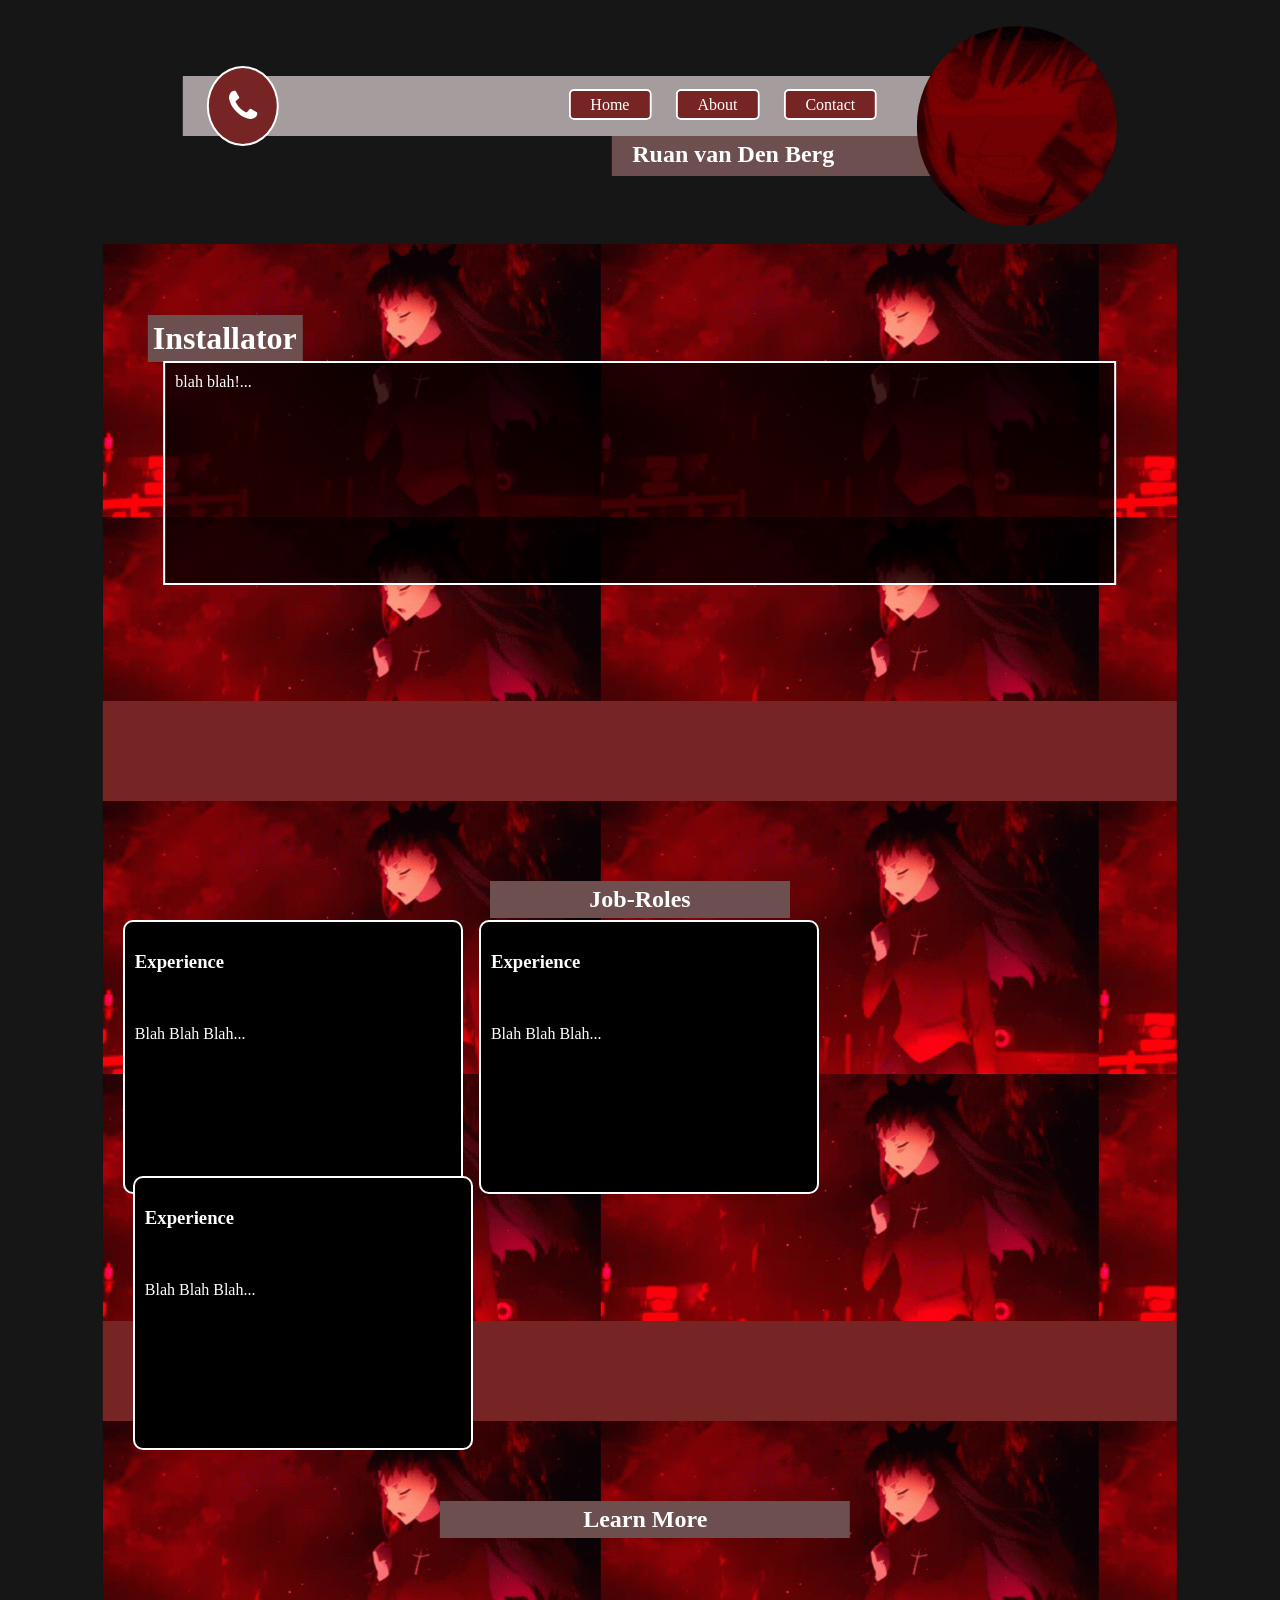
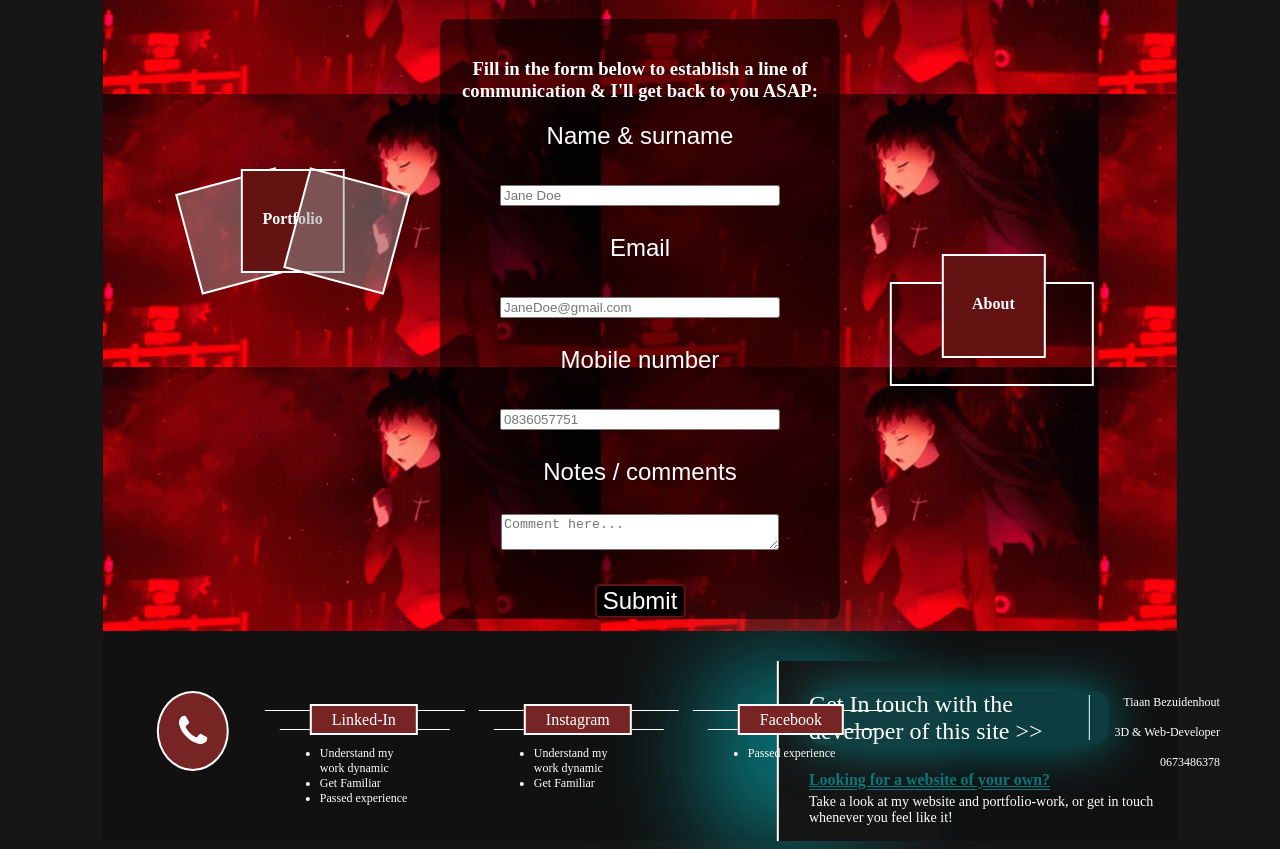
==== resumeWeb-laptop/index.html @ 81a27d2e "laptop customs" ====
<!DOCTYPE html>
<html>

<head>
    <title>Ruan van den Berg</title>
    <meta name="viewport" content="width=device-width, initial-scale=1">
    <link rel="stylesheet" href="https://cdnjs.cloudflare.com/ajax/libs/font-awesome/4.7.0/css/font-awesome.min.css">
    <link rel="stylesheet" href="css/nav-footer.css">
    <link rel="stylesheet" href="css/mobile/nav-footer.css">
    <link rel="stylesheet" href="css/index.css">
    <link rel="stylesheet" href="css/mobile/index.css">

    <style>
        body {
            background-color: #161616;
        }

        .website {
            width: 85%;/*1366px*/
            height: 70%;/*768px*/
            transform: translateX(-50%);
            margin-left: 50%;
        }

    </style>
</head>
<script>
    function burgerToggle(x) {
        x.classList.toggle("change");
        var x = document.getElementById("navigation");
        if (x.style.display === "block") {
            x.style.display = "none";
        } else {
            x.style.display = "block";
        }
    }
</script>
<body>

    <div class="website">
        <br>
        <div class="header">
            <div class="nav">

                <div class="burgerNavContainer" onclick="burgerToggle(this)">
                    <div class="bar1"></div>
                    <div class="bar2"></div>
                    <div class="bar3"></div>
                </div>
                
                <div class="navLinks">
                    <a href="#" class="phoneNavBtn fa fa-phone"></a>
                    <ul id="navigation">
                        <li><a href="index.html">Home</a></li>
                        <li><a href="about.html">About</a></li>
                        <li><a href="contact.html">Contact</a></li>
                    </ul>
                </div>

                <img src="media/red-anime.gif" alt="My Image">
                <h2>Ruan van Den Berg</h2>

            </div>
        </div>
        <br>

        <div class="content">
            <div class="paralax1">
                <div class="brief">
                    <h1>Installator</h1>
                    <p>blah blah!...</p>
                </div>
            </div>

        </div>

        <div class="paralaxDivider"></div>

        <div class="paralax2">

            <div class="paralax2Content">

                <h2>Job-Roles</h2>

                <div class="xp1">
                    <h3>Experience</h3>
                    <br>
                    <p>Blah Blah Blah...</p>
                </div>
                <div class="xp2">
                    <h3>Experience</h3>
                    <br>
                    <p>Blah Blah Blah...</p>
                </div>
                <div class="xp3">
                    <h3>Experience</h3>
                    <br>
                    <p>Blah Blah Blah...</p>
                </div>

            </div>

        </div>

        <div class="paralaxDivider"></div>

        <div class="paralax3">

            <div class="paralax3Content">

                <h2>Learn More</h2>

                <div class="portfolioBtn">
                    <div class="portfl1">
                        <br>
                        <br>
                        <br>
                    </div>
                    <div class="portfl2">
                        <br>
                        <h4>Portfolio</h4>
                        <br>
                    </div>
                    <div class="portfl3">
                        <br>
                        <br>
                        <br>
                    </div>
                </div>
                <div class="formBlock">

                    <h3>Fill in the form below to establish a line of
                        communication & I'll get back to you ASAP:</h3>

                    <!--this form sends an email to my direct email adress while hiding my naked email adress-->
                    <form class="form" action="https://formsubmit.co/2159ab33c05892f928982819b08ec988" method="POST">
                        <!--this is the site's address:: https://tntb2.github.io/formsubmition/form.html-->
                        <!--HoneyPot-->
                        <input type="text" name="_honey" style="display: none;">

                        <!--Disable captcha-->
                        <input type="hidden" name="_captcha" value="false">

                        <!--adding a success page after form subpition-->
                        <input type="hidden" name="_next"
                            value="https://tntb2.github.io/formsubmition/formsubmition.html">

                        <label>Name & surname</label>
                        <div class="inputBreaks"><br></div>
                        <input type="text" class="name" name="Name&nbsp;&&nbsp;Last&nbsp;Name" placeholder="Jane Doe"
                            required>
                        <br><br>
                        <label>Email</label>
                        <div class="inputBreaks"><br></div>
                        <input type="email" class="email" name="E-mail" placeholder="JaneDoe@gmail.com" required>
                        <br><br>
                        <label>Mobile number</label>
                        <div class="inputBreaks"><br></div>
                        <input type="number" class="number" name="Phone" placeholder="0836057751" required>
                        <br><br>
                        <label>Notes / comments</label>
                        <div class="inputBreaks"><br></div>
                        <textarea type="textarea" class="comment" name="Comment,&nbsp;Questions "
                            placeholder="Comment here..." required></textarea>
                        <br>
                        <br>
                        <button class="subm" type="submit" value="Send">Submit</button>

                    </form>
                </div>
                <div class="aboutBtn">
                    <div class="abt-container">
                        <br>
                        <h4>About</h4>
                        <br>
                    </div>
                </div>

            </div>

        </div>

        <div class="footer">
            <a href="#" class="phoneFooterBtn fa fa-phone"></a>

            <div class="ftrDiv1">
                <a href="#">Linked-In</a>
                <div class="firstList">
                    <ul>
                        <li>Understand my work dynamic</li>
                        <li>Get Familiar</li>
                        <li>Passed experience</li>
                    </ul>
                </div>
            </div>

            <div class="ftrDiv2">
                <a href="#">Instagram</a>
                <div class="secondList">
                    <ul>
                        <li>Understand my work dynamic</li>
                        <li>Get Familiar</li>
                    </ul>
                </div>
            </div>

            <div class="ftrDiv3">
                <a href="#">Facebook</a>
                <div class="thirdList">
                    <ul>
                        <li>Passed experience</li>
                    </ul>
                </div>
            </div>

            <div class="developerSection">
                <a href="#" class="developerBtn">Get In touch with the developer of this site >></a>
                <ul>
                    <li>Tiaan Bezuidenhout</li><br>
                    <li>3D & Web-Developer</li><br>
                    <li>0673486378</li><br>
                </ul>
                <h4>Looking for a website of your own?</h4>
                <p>Take a look at my website and portfolio-work, or get in touch whenever you feel like it!</p>
            </div>
        </div>

    </div>
</body>

</html>
---- resumeWeb-laptop/css/nav-footer.css ----
/*----------------------------------------NAV-----------------------------------------*/

.header {
    padding: 50px;
    position: fixed;
    margin-top: 0px;
}

.nav {
    padding: 50px;
}


/*----------------------------------------BurgerNAV-----------------------------------------*/
.burgerNavContainer {
    display: none;
}
/*----------------------------------------***-----------------------------------------*/

.navLinks {
    float: right;
    list-style-type: none;
    margin: -50px 0 0 0;
    background-color: #a59d9d;
    width: 100%;
    height: 40px;
    padding: 10px;
}

.nav ul {
    float: right;
    margin: 10px 200px 0 0;
}

.nav ul li {
    display: inline;
    padding: 30px;
}

.nav ul li a {
    color: white;
    text-decoration: none;
    text-align: center;
    border: 2px solid white;
    margin-right: -40px;
    padding: 5px 20px 5px 20px;
    background-color: #772424;
    border-radius: 5px;
}

.nav ul li a:hover {
    color: #a17575;
    border: 2px solid white;
    border: dotted 2px #a17575;
    margin-right: -40px;
    padding: 7px 22px 7px 22px;
    background-color: #8d1515;
    transition: all 0.3s ease-in-out;
    box-shadow: 0 0 30px #641313;
}

.phoneNavBtn {
    float: left;
    padding: 20px 20px 20px 20px;
    color: white;
    text-decoration: none;
    border: 2px solid white;
    border-radius: 50%;
    background-color: #772424;
    margin: -20px 0 0 50px;
    transform: translateX(-50%);
    font-size: 36px;
}

.nav img {
    border-radius: 50%;
    width: 200px;
    float: right;
    margin: -110px -140px 0 0;
    transform: translateX(-50%);
}

.nav h2 {
    float: right;
    color: white;
    background-color: #6d4f4f;
    width: 400px;
    height: 35px;
    margin: 0 -15px 0 0;
    padding: 5px 0 0 20px;
}


/*----------------------------------------Footer-----------------------------------------*/





.footer {
    background-color: #111111;
    padding: 80px 40px 80px 40px;
    margin-top: -10px;
    height: 50px;
}

.phoneFooterBtn {
    float: left;
    padding: 20px 20px 20px 20px;
    color: white;
    text-decoration: none;
    border: 2px solid white;
    border-radius: 50%;
    background-color: #772424;
    margin: -20px 0 0 50px;
    transform: translateX(-50%);
    font-size: 36px;
}

.ftrDiv1,
.ftrDiv2,
.ftrDiv3 {
    display: inline-table;
    border-top: 1px solid white;
    margin: -40px 10px 0 0;
    width: 200px;
    height: 70px;
}

.ftrDiv1 a,
.ftrDiv2 a,
.ftrDiv3 a {
    color: white;
    text-decoration: none;
    text-align: center;
    border: 2px solid white;
    padding: 5px 20px 5px 20px;
    background-color: #772424;
    margin-left: 45px;
}

.ftrDiv1 a:hover,
.ftrDiv2 a:hover,
.ftrDiv3 a:hover {
    color: #a17575;
}

.firstList,
.secondList,
.thirdList {
    display: table;
    border-top: 1px solid white;
    margin-left: 15px;
    width: 170px;
}

.ftrDiv1 ul li,
.ftrDiv2 ul li,
.ftrDiv3 ul li {
    width: 100px;
    color: white;
    font-size: 12px;
}


/*----------------------------------------Developer Section/ Sponser-----------------------------------------*/



.developerSection {
    background-color: #161616de;
    padding: 30px;
    border-left: solid 2px white;
    float: right;
    margin: -5% 20% 0 -100%;
    height: 120px;
    width: 10%;
    box-shadow: -70px 0 100px rgba(3, 186, 192, 0.589);
}

.developerBtn {
    float: left;
    width: 300px;
    color: #ffffff;
    text-decoration: none;
    background-color: rgba(3, 186, 192, 0.26);
    border-radius: 15px;
    box-shadow: 0 0 50px rgba(3, 186, 192, 0.589);
    font-size: 24px;
}

.developerSection ul {
    font-size: 12px;
    float: left;
    text-align: right;
    list-style-type: none;
    color: white;
    width: 90px;
    height: 45px;
    border-left: solid 1px white;
    margin: -50px 0 0 280px;
}

.developerSection ul li {
    margin-left: -60px;
}

.developerSection h4,
.developerSection p {
    color: white;
    font-size: 14px;
    width: 350px;
    margin-top: 10px;
}

.developerSection h4 {
    font-weight: bolder;
    margin: 80px 0 -5px 0;
    font-size: 16px;
    text-decoration: double underline;
    color: rgba(3, 186, 192, 0.589);
}
---- resumeWeb-laptop/css/mobile/nav-footer.css ----
/*----------------------------------------NAV-----------------------------------------*/
/*  for mobile devices:
480×800, 640×1136, 720×1280, 750×1334, 1080×1920, and 1440×2560. 
The most common resolution is 720x1280 */


@media only screen and (max-width: 500px) {

    .header {
        padding: 5px;
    }

    .nav {
        padding: 10px;
        margin: 0 0 0 -120px;
    }

    /*----------------------------------------BurgerNAV-----------------------------------------*/
    .burgerNavContainer {
        display: inline-block;
        cursor: pointer;
        margin: 30px 0 0 100px;
        position: absolute;
        z-index: 9;
        margin-left: 50%;
        transform: translateX(50%);
    }

    .bar1,
    .bar2,
    .bar3 {
        width: 35px;
        height: 5px;
        background-color: #333;
        margin: 6px 0;
        transition: 0.4s;
    }

    .change .bar1 {
        transform: translate(0, 11px) rotate(-45deg);
    }

    .change .bar2 {
        opacity: 0;
    }

    .change .bar3 {
        transform: translate(0, -11px) rotate(45deg);
    }

    /*----------------------------------------***-----------------------------------------*/

    .phoneNavBtn {
        transform: translateX(-50%);
    }

    .navLinks {
        margin: 20px 0 0 -30px;
        width: 100%;
        height: 40px;
        padding: 10px;
        transform: translateX(5%);
    }

    .nav ul {
        margin: 75px 90px 0 110px;/*  ----------adjust up and down--------*/
        display: none;
        
    }
    
    .nav ul li {
        padding: 0px;
        margin: 0 -70px 0 -70px;
        border: solid 2px purple;
    }

    .nav ul li a {
        padding: 5px 10px 5px 10px;
        margin-right: 10px; /*  ----------work on the padding of the links--------*/
        margin-left: -15px;/*  ----------work on the padding of the links--------*/
    }
    .nav ul li a:hover {
        margin-right: 0px;
        padding: 7px 22px 7px 22px;
    }

    .nav img {
        width: 100px;
        margin-left: 50%;
        margin-top: -80px;
        transform: translateX(-150%);
    }

    .nav h2 {
        margin: 50px -15px 0 0;
        text-align: center;
    }


    /*----------------------------------------Footer-----------------------------------------*/





    .footer {
        padding: 80px 40px 80px 40px;
        margin-top: -10px;
        height: 50px;
    }

    .phoneFooterBtn {
        padding: 20px 20px 20px 20px;
        margin-top: -20px;
        margin-left: 50%;
        transform: translateX(-50%);
        font-size: 36px;
    }

    .ftrDiv1,
    .ftrDiv2,
    .ftrDiv3 {
        margin: 40px 0 0 0;
        width: 200px;
        height: 70px;
        margin-left: 50%;
        transform: translateX(-50%);
    }

    .ftrDiv1 a,
    .ftrDiv2 a,
    .ftrDiv3 a {
        padding: 5px 20px 5px 20px;
        margin-left: 45px;
    }


    .firstList,
    .secondList,
    .thirdList {
        margin-left: 15px;
        width: 170px;
    }

    .ftrDiv1 ul li,
    .ftrDiv2 ul li,
    .ftrDiv3 ul li {
        width: 100px;
        font-size: 12px;
    }


    /*----------------------------------------Developer Section/ Sponser-----------------------------------------*/



    .developerSection {
        padding: 30px;
        margin: 20px 0 0 0;
        height: 180px;
        width: 280px;
        margin-left: -50%;
        transform: translateX(30%);
        box-shadow: -20px 0 100px rgba(3, 186, 192, 0.589);
    }

    .developerBtn {
        width: 150px;
        font-size: 24px;
    }

    .developerSection ul {
        font-size: 12px;
        width: 90px;
        height: 80px;
        margin: -100px 0 0 150px;
        padding-top: 20px;
    }

    .developerSection ul li {
        margin-left: -60px;
    }

    .developerSection h4,
    .developerSection p {
        font-size: 14px;
        width: 300px;
        margin-top: 10px;
    }

    .developerSection h4 {
        margin: 130px 0 -5px 0;
        font-size: 16px;
    }

}
---- resumeWeb-laptop/css/index.css ----
/*----------------------------------------Introduction/ Part1-----------------------------------------*/

.content {
    margin-top: 200px;
}

.paralax1 {
    padding: 50px;
    background-image: url("../media/red-room.gif");
}

.brief {
    padding: 0 100px 50px 100px;
}

h1 {
    color: white;
    background-color: #6d4f4f;
    padding: 5px;
    width: 145px;
    margin-left: -105px;
}

.brief p {
    color: white;
    margin-left: 50%;
    transform: translateX(-50%);
    background-color: #000000c0;
    padding: 10px;
    width: 120%;
    height: 200px;
    border: 2px solid rgb(255, 255, 255);
    margin-top: -23px;
    transition: all 0.5s ease-out;
}

.brief p:hover {
    background-color: #000000;
    width: 125%;
    height: 250px;
    margin-bottom: -35px;
    transition: all 0.5s ease-out;
}



.paralaxDivider {
    height: 100px;
    width: 100%;
    background-color: #772424;
}


/*----------------------------------------Job Roles/ Part2-----------------------------------------*/


.paralax2 {
    padding: 10px;
    height: 500px;
    background-image: url("../media/red-room.gif");
}

.paralax2Content {
    width: 100%;
    transform: translateX(50%);
    margin-left: -50%;
}

.paralax2Content h2 {
    margin-left: 50%;
    margin-top: 70px;
    transform: translateX(-50%);
    color: white;
    background-color: #6d4f4f;
    padding: 5px;
    width: 290px;
    text-align: center;
}

.xp1,
.xp2,
.xp3 {
    color: white;
    background-color: #000000;
    padding: 10px;
    width: 30%;
    height: 250px;
    border: 2px solid rgb(255, 255, 255);
    margin-top: -18px;
    transition: all 0.5s ease-out;
    border-radius: 10px;
}

.xp1:hover,
.xp2:hover,
.xp3:hover {
    color: black;
    background-color: white;
    transition: all 0.5s ease-out;
    height: 400px;
    border: 2px solid rgb(0, 0, 0);
    opacity: 0.9;
    position: static;
    width: 35%;
    margin: -5px;
    margin-top: -80px;
}

.xp1 {
    float: left;
    margin-left: 10px;
}

.xp2 {
    float: left;
    margin-left: 1.5%;
}

.xp3 {
    float: left;
    margin-left: 20px;
}

.xp1:hover {
    margin-right: -4%;
}

.xp2:hover {
    margin-left: -1%;
    margin-right: -2.5%;
}

.xp3:hover {
    margin-left: -3.5%;
}




/*----------------------------------------Form Section/ Part3-----------------------------------------*/

.paralax3 {
    padding: 10px;
    height: 800px;
    background-image: url("../media/red-room.gif");
}

.paralax3Content h2 {
    margin-left: 50.5%;
    margin-top: 70px;
    transform: translateX(-50%);
    color: white;
    background-color: #6d4f4f;
    padding: 5px;
    width: 400px;
    text-align: center;
}

/*----------------------------------------Portfolio Btn Elements-----------------------------------------*/

.portfolioBtn {
    float: left;
    margin: 20% 0 0 7%;
}

.portfl1,
.portfl2,
.portfl3 {
    width: 100px;
    height: 100px;
    background-color: #9797977a;
    border: 2px solid rgb(255, 255, 255);
}

.portfl1 {
    float: left;
    transform: rotate(-15deg);
    margin: 10px -50px 0 0;
}

.portfl2 {
    float: left;
    background-color: #641313;
    transform: translateZ(50px);
}

.portfl2 h4,
.abt-container h4 {
    color: #ffffff;
    text-align: center;
}

.portfl3 {
    float: right;
    transform: rotate(15deg);
    margin: 10px 0 0 -50px;
}

.portfl2:hover {
    width: 100px;
    height: 100px;
    background-color: #3b1313b7;
    position: relative;
}

.portfl1:hover,
.portfl3:hover {
    pointer-events: none;
}


/*----------------------------------------About Btn Elements-----------------------------------------*/

.aboutBtn {
    float: right;
    border: 2px solid rgb(255, 255, 255);
    background-color: #00000062;
    margin: -32% 7% 0 0;
    width: 200px;
    height: 100px;
}

.abt-container {
    background-color: #641313;
    border: 2px solid rgb(255, 255, 255);
    margin: -30px 0 0 50px;
    width: 100px;
    height: 100px;
}

.abt-container:hover {
    background-color: #3b1313b7;
}


/*----------------------------------------Form-----------------------------------------*/

.formBlock {
    float: left;
    border-radius: 2%;
    background-color: #00000093;
    width: 400px;
    height: 600px;
    transform: translateX(-50%);
    margin-left: 50%;
    margin-top: -25%;
}

.formBlock h3 {
    color: white;
    padding: 20px;
    text-align: center;
    margin-bottom: -30px;
}

.form {
    color: #ffffff;
    text-align: center;
    padding: 30px;
    font-size: x-large;
    font-family: Arial, Helvetica, sans-serif;
}

.form input,
.form textarea {
    transform: translateX(0%);
    width: 80%;
}

.subm {
    color: #ffffff;
    background-color: #000000;
    border: solid 2px #641313;
    font-size: x-large;
    font-family: Arial, Helvetica, sans-serif;
    border-radius: 5px;
    cursor: pointer;
}
---- resumeWeb-laptop/css/mobile/index.css ----
@media only screen and (max-width: 500px) {

    /*----------------------------------------Introduction/ Part1-----------------------------------------*/

    .content {
        width: 190%;
        transform: translateX(-120%);
    }

    .paralax1 {
        padding: 50px;
        width: 300px;
        margin-left: 100px;
        transform: translateX(23%);
    }

    .brief {
        padding: 0 100px 50px 100px;
        width: 85%;
        margin-left: -25%;
    }

    h1 {
        padding: 5px;
        width: 145px;
        margin-left: -40px;
    }

    .brief p:hover {
        width: 130%;
        height: 350px;
        margin-bottom: -35px;
    }


    .paralaxDivider {
        width: 200%;
        transform: translateX(-25%);
    }


    /*----------------------------------------Job Roles/ Part2-----------------------------------------*/


    .paralax2 {
        padding: 10px;
        height: 1150px;
        width: 190%;
        transform: translateX(-25%);
    }

    .paralax2Content {
        width: 100%;
    }


    .xp1,
    .xp2,
    .xp3 {
        padding: 10px;
        width: 250px;
        height: 250px;
        margin: -5px;
        margin-top: 10px;
        transform: translateX(12%);
    }
    .xp1 {
        margin-top: -18px;
    }

    .xp1:hover,
    .xp2:hover,
    .xp3:hover {
        height: 400px;
        width: 250px;
        margin: -5px;
        margin-top: -70px;
    }

    .xp3 {
        float: left;
    }

    .xp1:hover {
        margin-top: -20px;
    }
    
    .xp2:hover {
        margin-top: 10px;
    }
    
    .xp3:hover {
        margin-top: 10px;
    }

    /*----------------------------------------Form Section/ Part3-----------------------------------------*/

    .paralax3 {
        padding: 10px;
        height: 1300px;
        width: 190%;
        transform: translateX(-25%);
    }

    .paralax3Content h2 {
        margin-left: 45%;
        margin-top: 70px;
        transform: translateX(-45%);
        padding: 5px;
        width: 300px;
    }

    /*----------------------------------------Portfolio Btn Elements-----------------------------------------*/

    .portfolioBtn {
        margin: 15px;
        transform: translateX(20%);
    }

    /*----------------------------------------About Btn Elements-----------------------------------------*/

    .aboutBtn {
        margin: 15px 0 15px 0;
        transform: translateX(30%);
        float: left;
    }

    /*----------------------------------------Form-----------------------------------------*/

    .formBlock {
        width: 300px;
        height: 700px;
        transform: translateX(-50%);
        margin: 15% 0 15% 50%;
    }

    .formBlock h3 {
        padding: 20px;
        margin-bottom: -30px;
    }

    .form {
        padding: 30px;
    }

    .form input,
    .form textarea {
        transform: translateX(0%);
        width: 80%;
    }

}
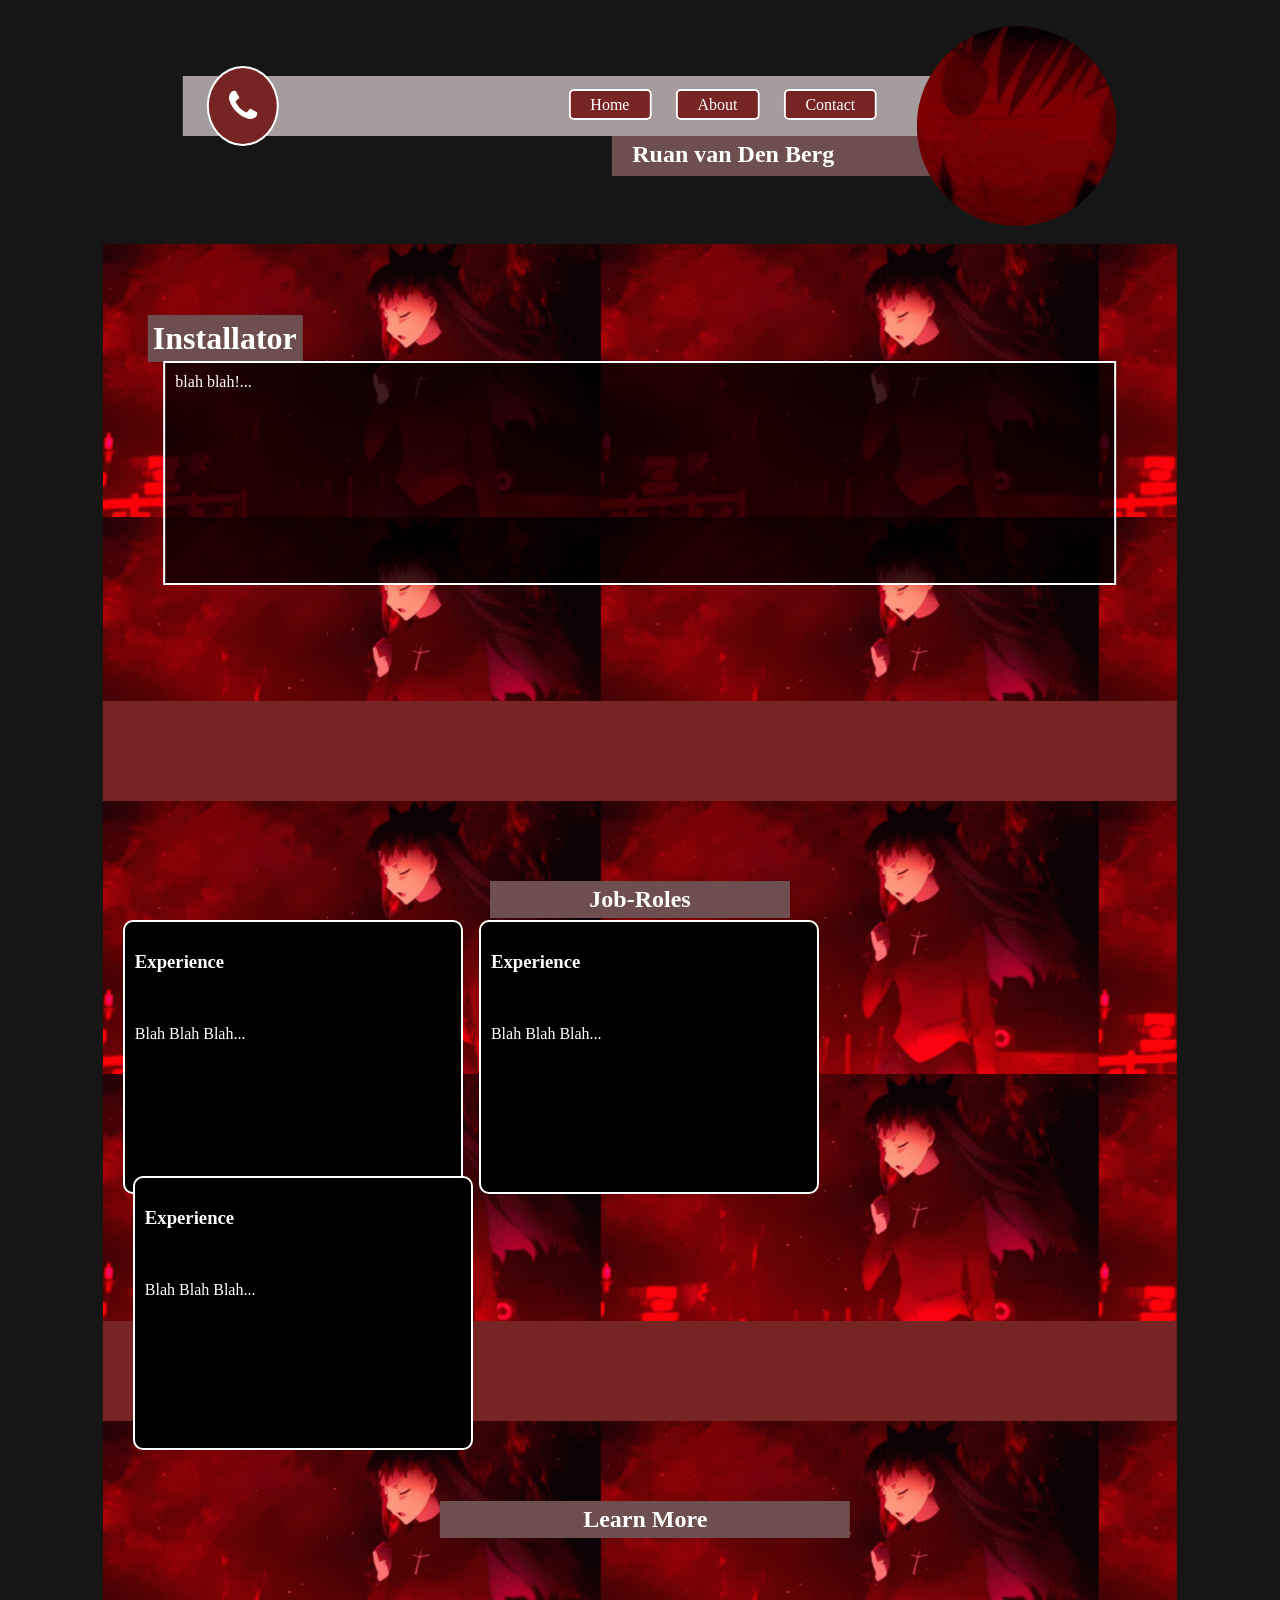
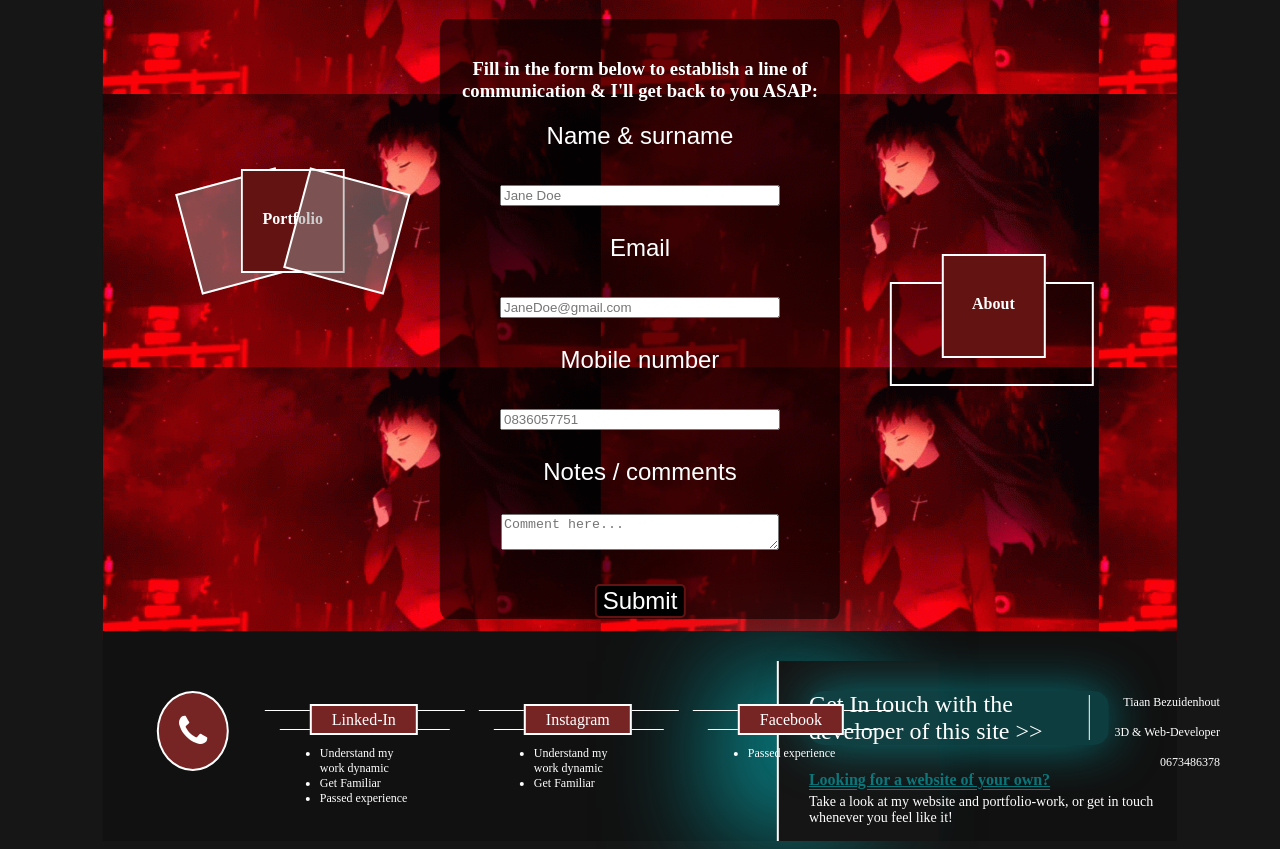
==== commit 3557cd55: "build Optimize total" ====
--- a/resumeWeb-laptop/index.html
+++ b/resumeWeb-laptop/index.html
@@ -5,9 +5,9 @@
     <title>Ruan van den Berg</title>
     <meta name="viewport" content="width=device-width, initial-scale=1">
     <link rel="stylesheet" href="https://cdnjs.cloudflare.com/ajax/libs/font-awesome/4.7.0/css/font-awesome.min.css">
-    <link rel="stylesheet" href="css/nav-footer.css">
+    <link rel="stylesheet" href="css/laptop/nav-footer.css">
     <link rel="stylesheet" href="css/mobile/nav-footer.css">
-    <link rel="stylesheet" href="css/index.css">
+    <link rel="stylesheet" href="css/laptop/index.css">
     <link rel="stylesheet" href="css/mobile/index.css">
 
     <style>
@@ -57,7 +57,7 @@
                     </ul>
                 </div>
 
-                <img src="media/red-anime.gif" alt="My Image">
+                <img src="css/media/red-anime.gif" alt="My Image">
                 <h2>Ruan van Den Berg</h2>
 
             </div>
--- a/resumeWeb-laptop/css/laptop/nav-footer.css
+++ b/resumeWeb-laptop/css/laptop/nav-footer.css
@@ -0,0 +1,226 @@
+
+/*  for laptop devices: 
+The most common resolution is 1920x1080 and 1366x768*/
+
+/*----------------------------------------NAV-----------------------------------------*/
+
+.header {
+    padding: 50px;
+    position: fixed;
+    margin-top: 0px;
+}
+
+.nav {
+    padding: 50px;
+}
+
+
+/*----------------------------------------BurgerNAV-----------------------------------------*/
+.burgerNavContainer {
+    display: none;
+}
+/*----------------------------------------***-----------------------------------------*/
+
+.navLinks {
+    float: right;
+    list-style-type: none;
+    margin: -50px 0 0 0;
+    background-color: #a59d9d;
+    width: 100%;
+    height: 40px;
+    padding: 10px;
+}
+
+.nav ul {
+    float: right;
+    margin: 10px 200px 0 0;
+}
+
+.nav ul li {
+    display: inline;
+    padding: 30px;
+}
+
+.nav ul li a {
+    color: white;
+    text-decoration: none;
+    text-align: center;
+    border: 2px solid white;
+    margin-right: -40px;
+    padding: 5px 20px 5px 20px;
+    background-color: #772424;
+    border-radius: 5px;
+}
+
+.nav ul li a:hover {
+    color: #a17575;
+    border: 2px solid white;
+    border: dotted 2px #a17575;
+    margin-right: -40px;
+    padding: 7px 22px 7px 22px;
+    background-color: #8d1515;
+    transition: all 0.3s ease-in-out;
+    box-shadow: 0 0 30px #641313;
+}
+
+.phoneNavBtn {
+    float: left;
+    padding: 20px 20px 20px 20px;
+    color: white;
+    text-decoration: none;
+    border: 2px solid white;
+    border-radius: 50%;
+    background-color: #772424;
+    margin: -20px 0 0 50px;
+    transform: translateX(-50%);
+    font-size: 36px;
+}
+
+.nav img {
+    border-radius: 50%;
+    width: 200px;
+    float: right;
+    margin: -110px -140px 0 0;
+    transform: translateX(-50%);
+}
+
+.nav h2 {
+    float: right;
+    color: white;
+    background-color: #6d4f4f;
+    width: 400px;
+    height: 35px;
+    margin: 0 -15px 0 0;
+    padding: 5px 0 0 20px;
+}
+
+
+/*----------------------------------------Footer-----------------------------------------*/
+
+
+
+
+
+.footer {
+    background-color: #111111;
+    padding: 80px 40px 80px 40px;
+    margin-top: -10px;
+    height: 50px;
+}
+
+.phoneFooterBtn {
+    float: left;
+    padding: 20px 20px 20px 20px;
+    color: white;
+    text-decoration: none;
+    border: 2px solid white;
+    border-radius: 50%;
+    background-color: #772424;
+    margin: -20px 0 0 50px;
+    transform: translateX(-50%);
+    font-size: 36px;
+}
+
+.ftrDiv1,
+.ftrDiv2,
+.ftrDiv3 {
+    display: inline-table;
+    border-top: 1px solid white;
+    margin: -40px 10px 0 0;
+    width: 200px;
+    height: 70px;
+}
+
+.ftrDiv1 a,
+.ftrDiv2 a,
+.ftrDiv3 a {
+    color: white;
+    text-decoration: none;
+    text-align: center;
+    border: 2px solid white;
+    padding: 5px 20px 5px 20px;
+    background-color: #772424;
+    margin-left: 45px;
+}
+
+.ftrDiv1 a:hover,
+.ftrDiv2 a:hover,
+.ftrDiv3 a:hover {
+    color: #a17575;
+}
+
+.firstList,
+.secondList,
+.thirdList {
+    display: table;
+    border-top: 1px solid white;
+    margin-left: 15px;
+    width: 170px;
+}
+
+.ftrDiv1 ul li,
+.ftrDiv2 ul li,
+.ftrDiv3 ul li {
+    width: 100px;
+    color: white;
+    font-size: 12px;
+}
+
+
+/*----------------------------------------Developer Section/ Sponser-----------------------------------------*/
+
+
+
+.developerSection {
+    background-color: #161616de;
+    padding: 30px;
+    border-left: solid 2px white;
+    float: right;
+    margin: -5% 20% 0 -100%;
+    height: 120px;
+    width: 10%;
+    box-shadow: -70px 0 100px rgba(3, 186, 192, 0.589);
+}
+
+.developerBtn {
+    float: left;
+    width: 300px;
+    color: #ffffff;
+    text-decoration: none;
+    background-color: rgba(3, 186, 192, 0.26);
+    border-radius: 15px;
+    box-shadow: 0 0 50px rgba(3, 186, 192, 0.589);
+    font-size: 24px;
+}
+
+.developerSection ul {
+    font-size: 12px;
+    float: left;
+    text-align: right;
+    list-style-type: none;
+    color: white;
+    width: 90px;
+    height: 45px;
+    border-left: solid 1px white;
+    margin: -50px 0 0 280px;
+}
+
+.developerSection ul li {
+    margin-left: -60px;
+}
+
+.developerSection h4,
+.developerSection p {
+    color: white;
+    font-size: 14px;
+    width: 350px;
+    margin-top: 10px;
+}
+
+.developerSection h4 {
+    font-weight: bolder;
+    margin: 80px 0 -5px 0;
+    font-size: 16px;
+    text-decoration: double underline;
+    color: rgba(3, 186, 192, 0.589);
+}
--- a/resumeWeb-laptop/css/laptop/index.css
+++ b/resumeWeb-laptop/css/laptop/index.css
@@ -0,0 +1,280 @@
+
+/*----------------------------------------Introduction/ Part1-----------------------------------------*/
+
+.content {
+    margin-top: 200px;
+}
+
+.paralax1 {
+    padding: 50px;
+    background-image: url("../media/red-room.gif");
+}
+
+.brief {
+    padding: 0 100px 50px 100px;
+}
+
+h1 {
+    color: white;
+    background-color: #6d4f4f;
+    padding: 5px;
+    width: 145px;
+    margin-left: -105px;
+}
+
+.brief p {
+    color: white;
+    margin-left: 50%;
+    transform: translateX(-50%);
+    background-color: #000000c0;
+    padding: 10px;
+    width: 120%;
+    height: 200px;
+    border: 2px solid rgb(255, 255, 255);
+    margin-top: -23px;
+    transition: all 0.5s ease-out;
+}
+
+.brief p:hover {
+    background-color: #000000;
+    width: 125%;
+    height: 250px;
+    margin-bottom: -35px;
+    transition: all 0.5s ease-out;
+}
+
+
+
+.paralaxDivider {
+    height: 100px;
+    width: 100%;
+    background-color: #772424;
+}
+
+
+/*----------------------------------------Job Roles/ Part2-----------------------------------------*/
+
+
+.paralax2 {
+    padding: 10px;
+    height: 500px;
+    background-image: url("../media/red-room.gif");
+}
+
+.paralax2Content {
+    width: 100%;
+    transform: translateX(50%);
+    margin-left: -50%;
+}
+
+.paralax2Content h2 {
+    margin-left: 50%;
+    margin-top: 70px;
+    transform: translateX(-50%);
+    color: white;
+    background-color: #6d4f4f;
+    padding: 5px;
+    width: 290px;
+    text-align: center;
+}
+
+.xp1,
+.xp2,
+.xp3 {
+    color: white;
+    background-color: #000000;
+    padding: 10px;
+    width: 30%;
+    height: 250px;
+    border: 2px solid rgb(255, 255, 255);
+    margin-top: -18px;
+    transition: all 0.5s ease-out;
+    border-radius: 10px;
+}
+
+.xp1:hover,
+.xp2:hover,
+.xp3:hover {
+    color: black;
+    background-color: white;
+    transition: all 0.5s ease-out;
+    height: 400px;
+    border: 2px solid rgb(0, 0, 0);
+    opacity: 0.9;
+    position: static;
+    width: 35%;
+    margin: -5px;
+    margin-top: -80px;
+}
+
+.xp1 {
+    float: left;
+    margin-left: 10px;
+}
+
+.xp2 {
+    float: left;
+    margin-left: 1.5%;
+}
+
+.xp3 {
+    float: left;
+    margin-left: 20px;
+}
+
+.xp1:hover {
+    margin-right: -4%;
+}
+
+.xp2:hover {
+    margin-left: -1%;
+    margin-right: -2.5%;
+}
+
+.xp3:hover {
+    margin-left: -3.5%;
+}
+
+
+
+
+/*----------------------------------------Form Section/ Part3-----------------------------------------*/
+
+.paralax3 {
+    padding: 10px;
+    height: 800px;
+    background-image: url("../media/red-room.gif");
+}
+
+.paralax3Content h2 {
+    margin-left: 50.5%;
+    margin-top: 70px;
+    transform: translateX(-50%);
+    color: white;
+    background-color: #6d4f4f;
+    padding: 5px;
+    width: 400px;
+    text-align: center;
+}
+
+/*----------------------------------------Portfolio Btn Elements-----------------------------------------*/
+
+.portfolioBtn {
+    float: left;
+    margin: 20% 0 0 7%;
+}
+
+.portfl1,
+.portfl2,
+.portfl3 {
+    width: 100px;
+    height: 100px;
+    background-color: #9797977a;
+    border: 2px solid rgb(255, 255, 255);
+}
+
+.portfl1 {
+    float: left;
+    transform: rotate(-15deg);
+    margin: 10px -50px 0 0;
+}
+
+.portfl2 {
+    float: left;
+    background-color: #641313;
+    transform: translateZ(50px);
+}
+
+.portfl2 h4,
+.abt-container h4 {
+    color: #ffffff;
+    text-align: center;
+}
+
+.portfl3 {
+    float: right;
+    transform: rotate(15deg);
+    margin: 10px 0 0 -50px;
+}
+
+.portfl2:hover {
+    width: 100px;
+    height: 100px;
+    background-color: #3b1313b7;
+    position: relative;
+}
+
+.portfl1:hover,
+.portfl3:hover {
+    pointer-events: none;
+}
+
+
+/*----------------------------------------About Btn Elements-----------------------------------------*/
+
+.aboutBtn {
+    float: right;
+    border: 2px solid rgb(255, 255, 255);
+    background-color: #00000062;
+    margin: -32% 7% 0 0;
+    width: 200px;
+    height: 100px;
+}
+
+.abt-container {
+    background-color: #641313;
+    border: 2px solid rgb(255, 255, 255);
+    margin: -30px 0 0 50px;
+    width: 100px;
+    height: 100px;
+}
+
+.abt-container:hover {
+    background-color: #3b1313b7;
+}
+
+
+/*----------------------------------------Form-----------------------------------------*/
+
+.formBlock {
+    float: left;
+    border-radius: 2%;
+    background-color: #00000093;
+    width: 400px;
+    height: 600px;
+    transform: translateX(-50%);
+    margin-left: 50%;
+    margin-top: -25%;
+}
+
+.formBlock h3 {
+    color: white;
+    padding: 20px;
+    text-align: center;
+    margin-bottom: -30px;
+}
+
+.form {
+    color: #ffffff;
+    text-align: center;
+    padding: 30px;
+    font-size: x-large;
+    font-family: Arial, Helvetica, sans-serif;
+}
+
+.form input,
+.form textarea {
+    transform: translateX(0%);
+    width: 80%;
+}
+
+.subm {
+    color: #ffffff;
+    background-color: #000000;
+    border: solid 2px #641313;
+    font-size: x-large;
+    font-family: Arial, Helvetica, sans-serif;
+    border-radius: 5px;
+    cursor: pointer;
+}
+
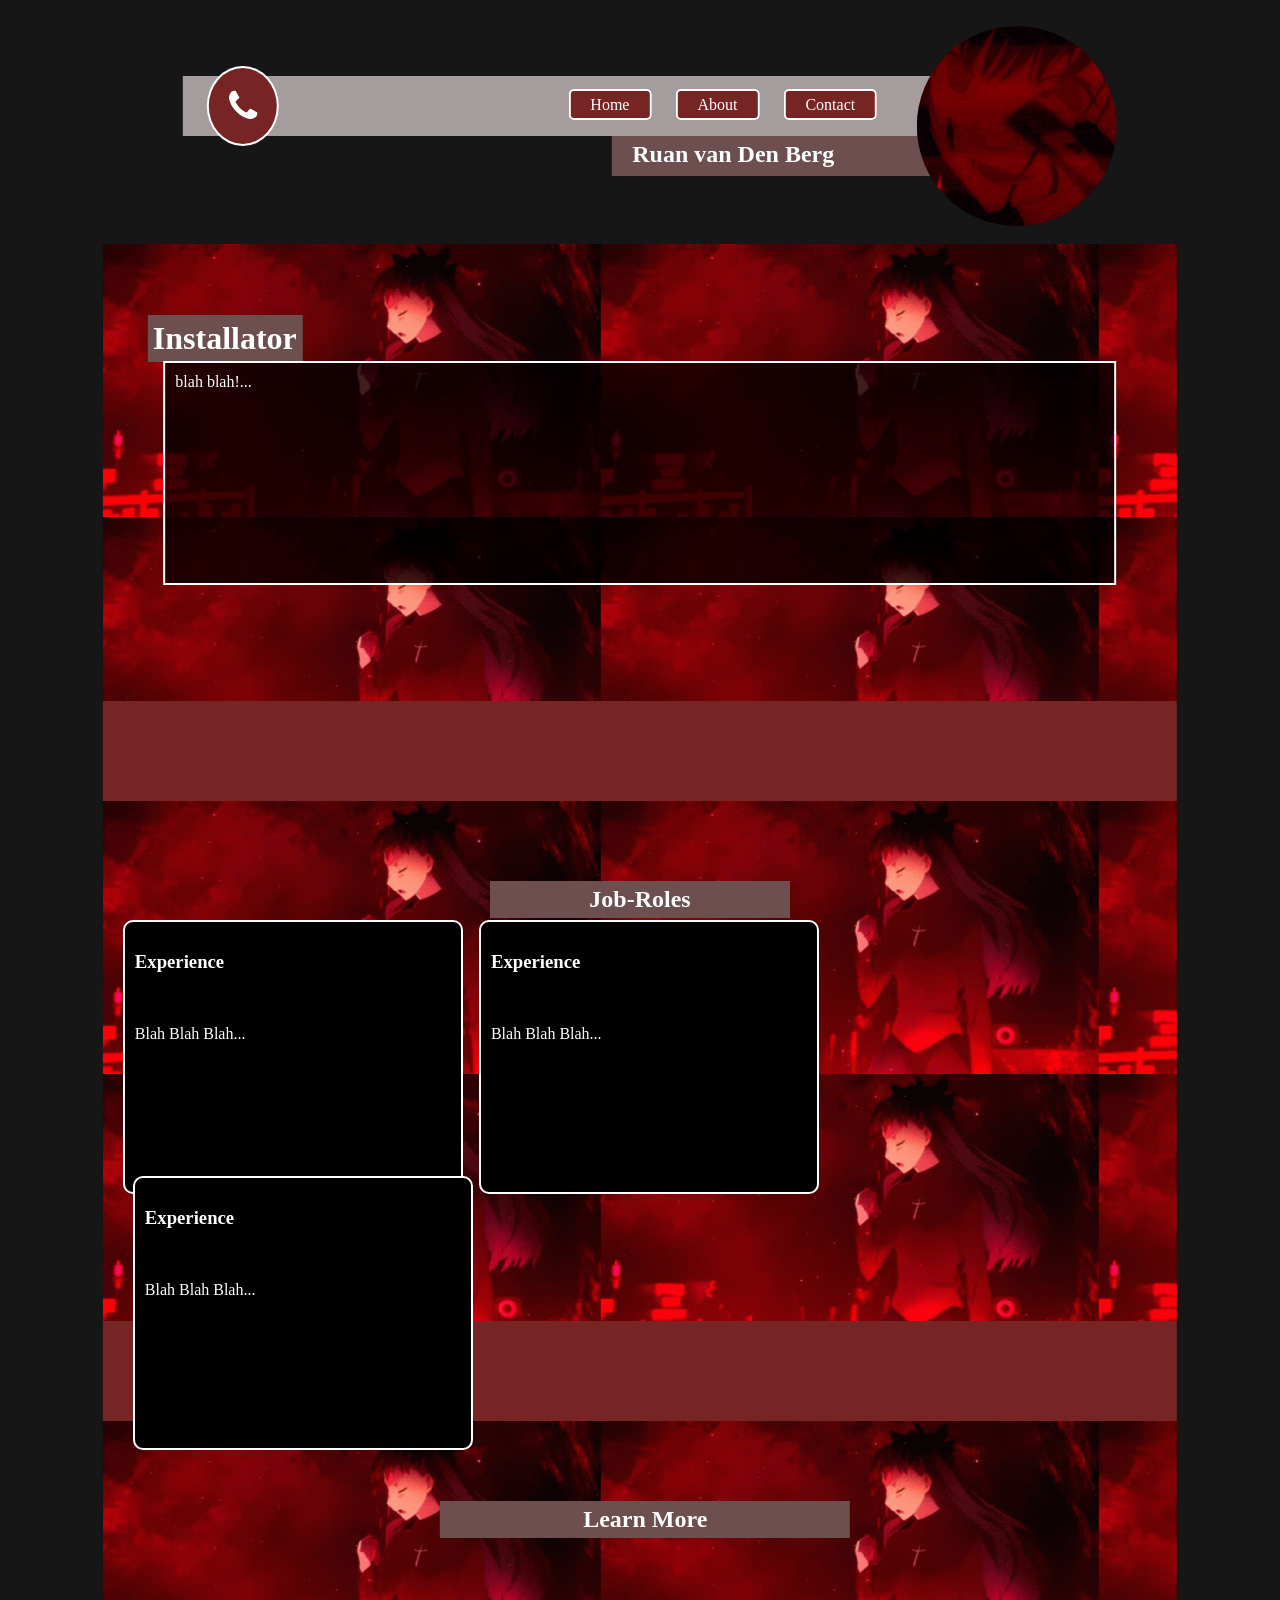
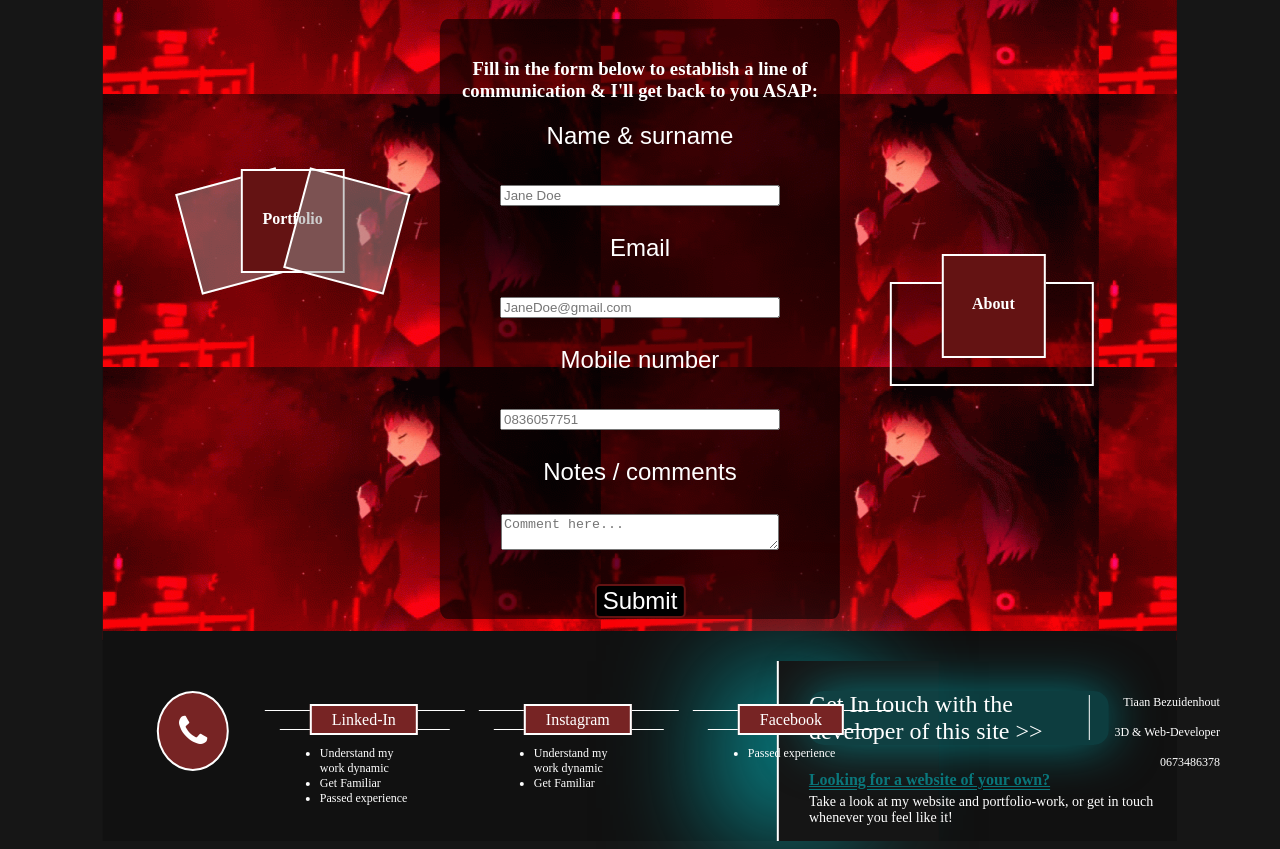
==== commit 03cc793a: "reload navigation for mobile" ====
--- a/resumeWeb-laptop/index.html
+++ b/resumeWeb-laptop/index.html
@@ -51,9 +51,9 @@
                 <div class="navLinks">
                     <a href="#" class="phoneNavBtn fa fa-phone"></a>
                     <ul id="navigation">
-                        <li><a href="index.html">Home</a></li>
-                        <li><a href="about.html">About</a></li>
-                        <li><a href="contact.html">Contact</a></li>
+                        <li><a href="index.html" class="home">Home</a></li>
+                        <li><a href="about.html" class="about">About</a></li>
+                        <li><a href="contact.html" class="contact">Contact</a></li>
                     </ul>
                 </div>
 
--- a/resumeWeb-laptop/css/mobile/nav-footer.css
+++ b/resumeWeb-laptop/css/mobile/nav-footer.css
@@ -8,6 +8,8 @@
 
     .header {
         padding: 5px;
+        margin-left: 60%;
+        transform: translateX(-40%);
     }
 
     .nav {
@@ -55,33 +57,41 @@
     }
 
     .navLinks {
-        margin: 20px 0 0 -30px;
+        margin-top: 20px;
         width: 100%;
         height: 40px;
         padding: 10px;
-        transform: translateX(5%);
+        transform: translateX(0%);
     }
 
     .nav ul {
-        margin: 75px 90px 0 110px;/*  ----------adjust up and down--------*/
+        margin: 68px 90px 0 50px;/*  ----------adjust up and down--------*/
         display: none;
-        
     }
     
     .nav ul li {
         padding: 0px;
         margin: 0 -70px 0 -70px;
-        border: solid 2px purple;
     }
 
     .nav ul li a {
         padding: 5px 10px 5px 10px;
-        margin-right: 10px; /*  ----------work on the padding of the links--------*/
-        margin-left: -15px;/*  ----------work on the padding of the links--------*/
+    }
+    .home {
+        float: left;
+        margin: 0 5% 0 -180%;
+    }
+    .about {
+        float: left;
+        margin: 0 5% 0 -100%;
+    }
+    .contact {
+        float: left;
+        margin: 0 5% 0 -18%;
     }
     .nav ul li a:hover {
-        margin-right: 0px;
-        padding: 7px 22px 7px 22px;
+        padding: 8px 10px 8px 10px;
+        margin-top: -2.5px;
     }
 
     .nav img {
--- a/resumeWeb-laptop/css/mobile/index.css
+++ b/resumeWeb-laptop/css/mobile/index.css
@@ -1,10 +1,10 @@
-@media only screen and (max-width: 500px) {
+@media only screen and (max-width: 700px)/*500*/ {
 
     /*----------------------------------------Introduction/ Part1-----------------------------------------*/
 
     .content {
-        width: 190%;
-        transform: translateX(-120%);
+        width: 60%;
+        transform: translateX(-110%);
     }
 
     .paralax1 {
@@ -34,8 +34,9 @@
 
 
     .paralaxDivider {
-        width: 200%;
-        transform: translateX(-25%);
+        width: 120%;
+        transform: translateX(-50%);
+        margin-left: 50%;
     }
 
 
@@ -45,8 +46,9 @@
     .paralax2 {
         padding: 10px;
         height: 1150px;
-        width: 190%;
-        transform: translateX(-25%);
+        width: 110%;
+        transform: translateX(-50%);
+        margin-left: 50%;
     }
 
     .paralax2Content {
@@ -58,11 +60,11 @@
     .xp2,
     .xp3 {
         padding: 10px;
-        width: 250px;
+        width: 70%;
         height: 250px;
-        margin: -5px;
+        margin-left: 50%;
         margin-top: 10px;
-        transform: translateX(12%);
+        transform: translateX(-50%);
     }
     .xp1 {
         margin-top: -18px;
@@ -72,8 +74,8 @@
     .xp2:hover,
     .xp3:hover {
         height: 400px;
-        width: 250px;
-        margin: -5px;
+        width: 75%;
+        margin-left: 50%;
         margin-top: -70px;
     }
 
@@ -98,14 +100,15 @@
     .paralax3 {
         padding: 10px;
         height: 1300px;
-        width: 190%;
-        transform: translateX(-25%);
+        width: 110%;
+        margin-left: 50%;
+        transform: translateX(-50%);
     }
 
     .paralax3Content h2 {
-        margin-left: 45%;
+        margin-left: 50%;
         margin-top: 70px;
-        transform: translateX(-45%);
+        transform: translateX(-50%);
         padding: 5px;
         width: 300px;
     }
@@ -113,15 +116,18 @@
     /*----------------------------------------Portfolio Btn Elements-----------------------------------------*/
 
     .portfolioBtn {
+        width: 230px;
         margin: 15px;
-        transform: translateX(20%);
+        margin-left: 50%;
+        transform: translateX(-50%);
     }
 
     /*----------------------------------------About Btn Elements-----------------------------------------*/
 
     .aboutBtn {
         margin: 15px 0 15px 0;
-        transform: translateX(30%);
+        margin-left: 50%;
+        transform: translateX(-50%);
         float: left;
     }
 
@@ -131,7 +137,7 @@
         width: 300px;
         height: 700px;
         transform: translateX(-50%);
-        margin: 15% 0 15% 50%;
+        margin: 10% 0 10% 50%;
     }
 
     .formBlock h3 {
